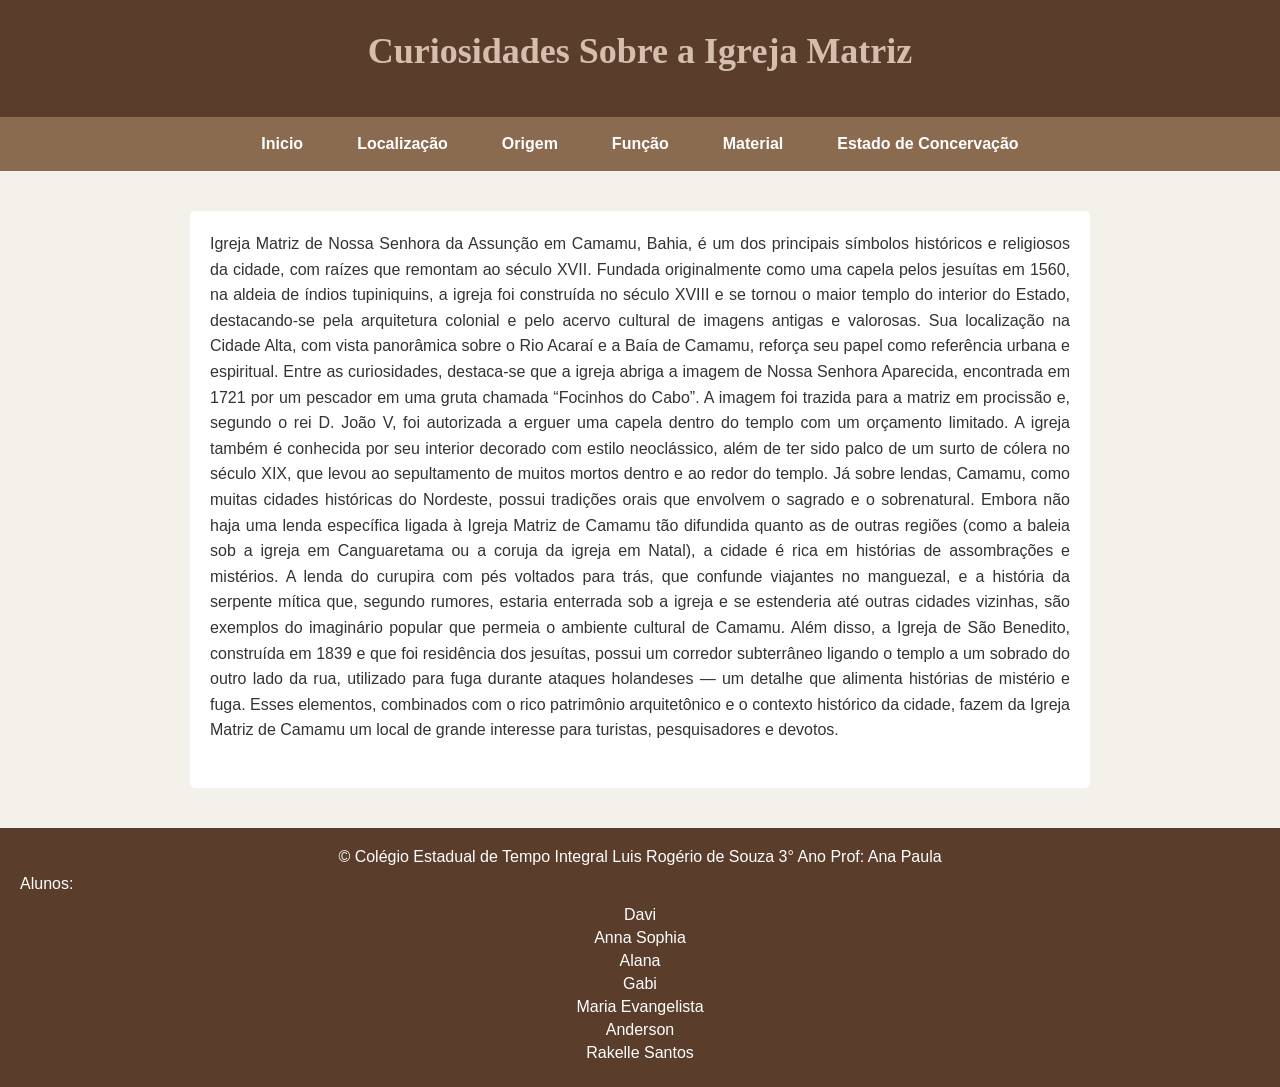
==== curiosidades.html @ 28841b89 "primeiro commit" ====
<!DOCTYPE html>
<html lang="pt-br">

<head>
    <link rel="shortcut icon" href="imagens/interior.png" type="image/x-icon">
      <link rel="stylesheet" href="style.css">
    <meta charset="UTF-8">
    <meta name="viewport" content="width=device-width, initial-scale=1.0">
    <title>Curiosidades</title>
</head>

<body>
    <header>
        <h1>Curiosidades Sobre a Igreja Matriz</h1>
    </header>

    <nav>
         <a href="index.html">Inicio</a>
        <a href="Indentificacao.html">Localização</a>
        <a href="origem.html">Origem</a>
        <a href="funcao.html">Função</a>
        <a href="materialidade.html">Material</a>
        <a href="estadeconser.html">Estado de Concervação</a>
    </nav>

    <main>
        
        <section>
            <p>
            Igreja Matriz de Nossa Senhora da Assunção em Camamu,
            Bahia, é um dos principais símbolos históricos e
            religiosos da cidade, com raízes que remontam ao
            século XVII. Fundada originalmente como uma
            capela pelos jesuítas em 1560, na aldeia de índios
            tupiniquins, a igreja foi construída no século
            XVIII e se tornou o maior templo do interior do
            Estado, destacando-se pela arquitetura colonial
            e pelo acervo cultural de imagens antigas e
            valorosas. Sua localização na Cidade Alta,
            com vista panorâmica sobre o Rio Acaraí e a
            Baía de Camamu, reforça seu papel como referência
            urbana e espiritual.


            Entre as curiosidades,
            destaca-se que a igreja
            abriga a imagem de Nossa
            Senhora Aparecida, encontrada
            em 1721 por um pescador em uma gruta chamada
            “Focinhos do Cabo”. A imagem foi trazida para
            a matriz em procissão e, segundo o rei D. João V,
            foi autorizada a erguer uma capela dentro do templo
            com um orçamento limitado. A igreja também é conhecida
            por seu interior decorado com estilo neoclássico, além
            de ter sido palco de um surto de cólera no século XIX,
            que levou ao sepultamento de muitos mortos dentro e ao
            redor do templo.

            Já sobre lendas, Camamu, como muitas cidades históricas do
            Nordeste, possui tradições orais que envolvem o sagrado e
            o sobrenatural. Embora não haja uma lenda específica
            ligada à Igreja Matriz de Camamu tão difundida quanto as
            de outras regiões (como a baleia sob a igreja em Canguaretama
            ou a coruja da igreja em Natal), a cidade é rica em
            histórias de assombrações e mistérios. A lenda do curupira
            com pés voltados para trás, que confunde viajantes no
            manguezal, e a história da serpente mítica que, segundo
            rumores, estaria enterrada sob a igreja e se estenderia
            até outras cidades vizinhas, são exemplos do imaginário
            popular que permeia o ambiente cultural de Camamu.

            Além disso, a Igreja de São Benedito, construída em 1839 e que foi
            residência dos jesuítas, possui um corredor subterrâneo ligando
            o templo a um sobrado do outro lado da rua, utilizado para fuga
            durante ataques holandeses — um detalhe que alimenta histórias
            de mistério e fuga. Esses elementos, combinados com o rico
            patrimônio arquitetônico e o contexto histórico da cidade,
            fazem da Igreja Matriz de Camamu um local de grande
            interesse para turistas, pesquisadores e devotos.
            </p>
        </section>

    </main>
    
 <footer>
            &copy;
             Colégio Estadual de Tempo Integral Luis Rogério de Souza
            3° Ano
            Prof: Ana Paula

            <p>Alunos:</p>
<ul>
  <li>Davi</li>
  <li>Anna Sophia</li>
  <li>Alana</li>
  <li>Gabi</li>
  <li>Maria Evangelista</li>
  <li>Anderson</li>
  <li>Rakelle Santos</li>
</ul>
        </footer>

</body>

</html>
---- style.css ----
/* Reset */
* {
  margin: 0;
  padding: 0;
  box-sizing: border-box;
}

/* Corpo */
body {
  font-family: Arial, sans-serif;
  background: #f4f1ea;
  color: #333;
}

/* Header */
header {
  background: #5a3e2b;
  color: white;
  padding: 20px;
  text-align: center;
}

/* Menu */
nav {
  background: #8b6b4f;
  padding: 10px;
  text-align: center;
}

nav a {
  color: white;
  margin: 0 10px;
  text-decoration: none;
  font-weight: bold;
}

nav a:hover {
  text-decoration: underline;
}

/* Conteúdo */
main {
  max-width: 900px;
  margin: 30px auto;
  padding: 20px;
  background: white;
  border-radius: 5px;
}

/* Seções */
section {
  margin-bottom: 20px;
}

/* Títulos */
h1, h2 {
  margin-bottom: 10px;
}

/* Imagens */
img {
  width: 100%;
  border-radius: 5px;
  margin-bottom: 15px;
}

/* Lista */
ul {
  padding-left: 20px;
}

/* Footer */
footer {
  background: #5a3e2b;
  color: white;
  text-align: center;
  padding: 15px;
  margin-top: 30px;
}
/* ===== TRANSIÇÕES ===== */

/* Menu */
nav a {
  transition: 0.3s;
}

nav a:hover {
  color: #ffd700;
  background: #5a3e2b;
  padding: 5px 10px;
  border-radius: 5px;
}

/* Imagens */
img {
  transition: 0.3s;
}

img:hover {
  transform: scale(1.05);
}

/* Seções */
section {
  transition: 0.3s;
}

section:hover {
  transform: translateY(-5px);
}

/* Main (leve suavização geral) */
main {
  transition: 0.3s;
}

/* ===== RESPONSIVIDADE (CELULAR E TABLET) ===== */

/* Imagens responsivas */
img {
  width: 100%;
  height: auto;
}

/* Conteúdo centralizado */
main {
  max-width: 900px;
  margin: auto;
  padding: 15px;
}

/* Menu adaptável */
nav {
  display: flex;
  flex-wrap: wrap;
  justify-content: center;
}

/* Texto padrão */
body {
  font-size: 16px;
}

/* Ajustes para celular */
@media (max-width: 600px) {

  h1 {
    font-size: 22px;
  }

  nav a {
    display: block;
    margin: 5px 0;
  }

  main {
    padding: 10px;
  }

}

/* ===== FOOTER LISTA ===== */

footer {
  background: #5a3e2b;
  color: white;
  text-align: center;
  padding: 20px;
}

/* Títulos do footer */
footer p {
  margin: 5px 0;
}

/* Lista de alunos */
footer ul {
  list-style: none; /* tira as bolinhas */
  padding: 0;
  margin-top: 10px;
}

/* Cada nome */
footer ul li {
  margin: 5px 0;
  transition: 0.3s;
}

/* Efeito ao passar o mouse */
footer ul li:hover {
  color: #ffd700;
  transform: scale(1.05);
}

/* ===== AJUSTE PARA NOTEBOOK / TELAS MAIORES ===== */

body {
  background: #f4f1ea;
}

/* Centraliza tudo */
main {
  max-width: 900px;
  margin: 40px auto;
  padding: 20px;
}

/* Header mais bonito */
header {
  text-align: center;
  padding: 30px;
}

/* Menu organizado */
nav {
  display: flex;
  justify-content: center;
  flex-wrap: wrap;
  gap: 10px;
}

/* Links estilo botão */
nav a {
  padding: 8px 12px;
  background: #8b6b4f;
  border-radius: 5px;
}

/* Espaço entre seções */
section {
  margin-bottom: 25px;
}

/* ===== IMAGENS INTERNAS ===== */

.imagem {
  width: 100%;
  max-width: 400px;
  height: auto;
  display: block;
  margin: 15px auto;
  border-radius: 5px;
}

/* ===== LINK LOCALIZAÇÃO RESPONSIVO ===== */

.localizacao {
  text-align: center;
  margin-top: 20px;
}

.localizacao a {
  display: inline-block;
  font-family: Georgia, serif;
  font-size: 16px;
  text-decoration: none;
  color: #5a3e2b;
  background: #f4f1ea;
  padding: 8px 12px;
  border-radius: 5px;
  transition: 0.3s;
  max-width: 90%;
  word-wrap: break-word;
}

/* Hover */
.localizacao a:hover {
  color: white;
  background: #8b6b4f;
}

/* Ajuste para celular */
@media (max-width: 600px) {
  .localizacao a {
    font-size: 14px;
    padding: 6px 10px;
  }
}

/* ===== TÍTULOS RESPONSIVOS ===== */

h1 {
  font-family: Georgia, serif;
  text-align: center;
  color: #d5beae;
  font-size: clamp(26px, 4vw, 36px);
  margin-bottom: 15px;
}

/* ===== TEXTO JUSTIFICADO ===== */

p {
  text-align: justify;
  line-height: 1.6;
}
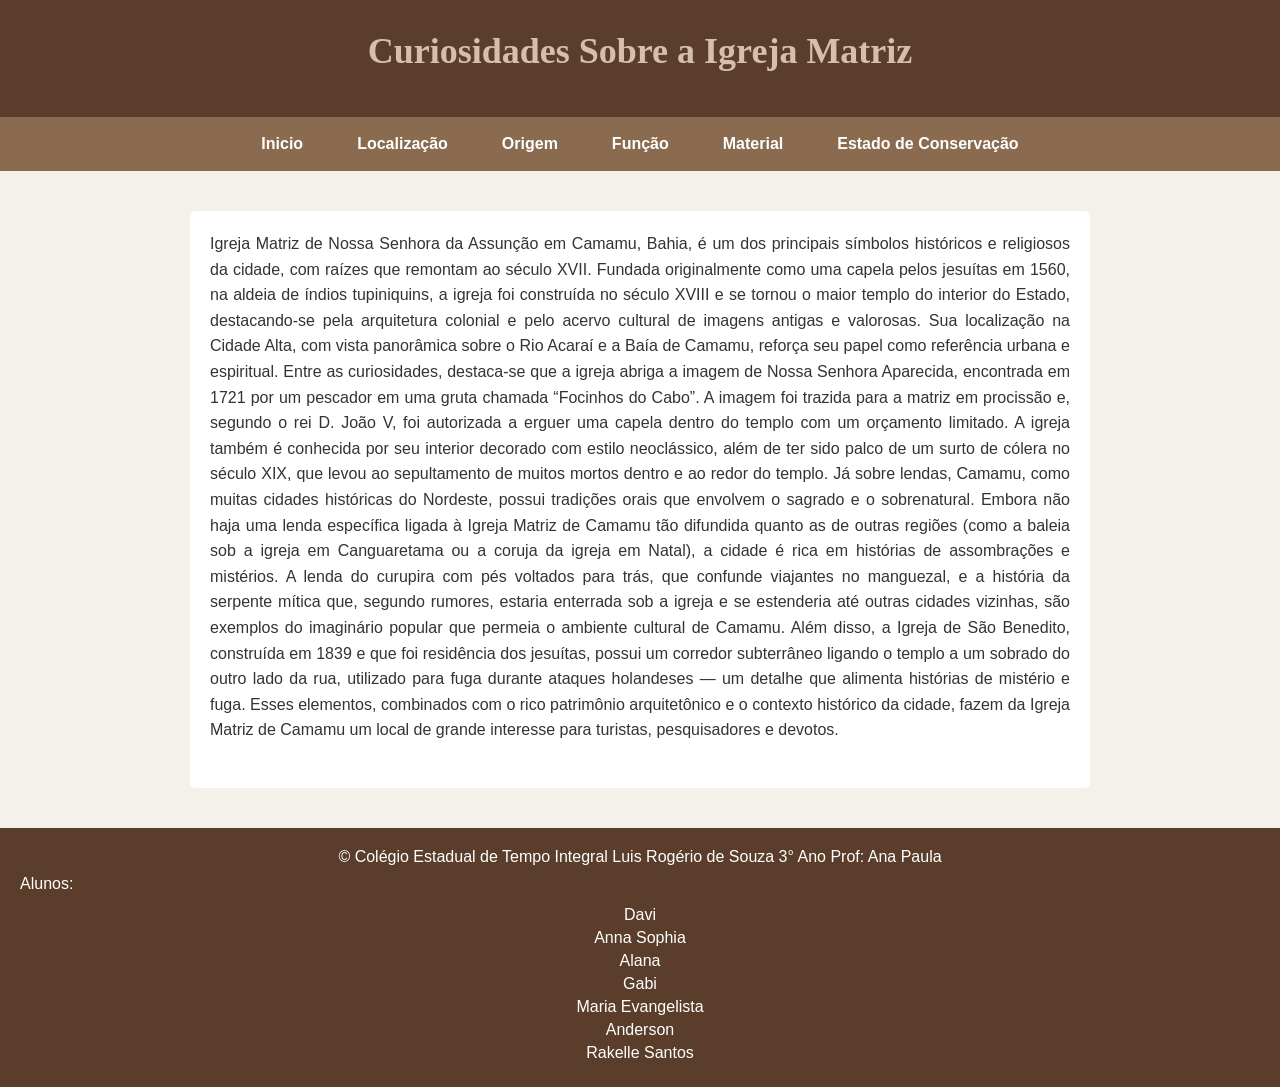
==== commit 17f8b588: "Atualização da site: ajustes de conteudo" ====
--- a/curiosidades.html
+++ b/curiosidades.html
@@ -20,7 +20,7 @@
         <a href="origem.html">Origem</a>
         <a href="funcao.html">Função</a>
         <a href="materialidade.html">Material</a>
-        <a href="estadeconser.html">Estado de Concervação</a>
+        <a href="estadeconser.html">Estado de Conservação</a>
     </nav>
 
     <main>
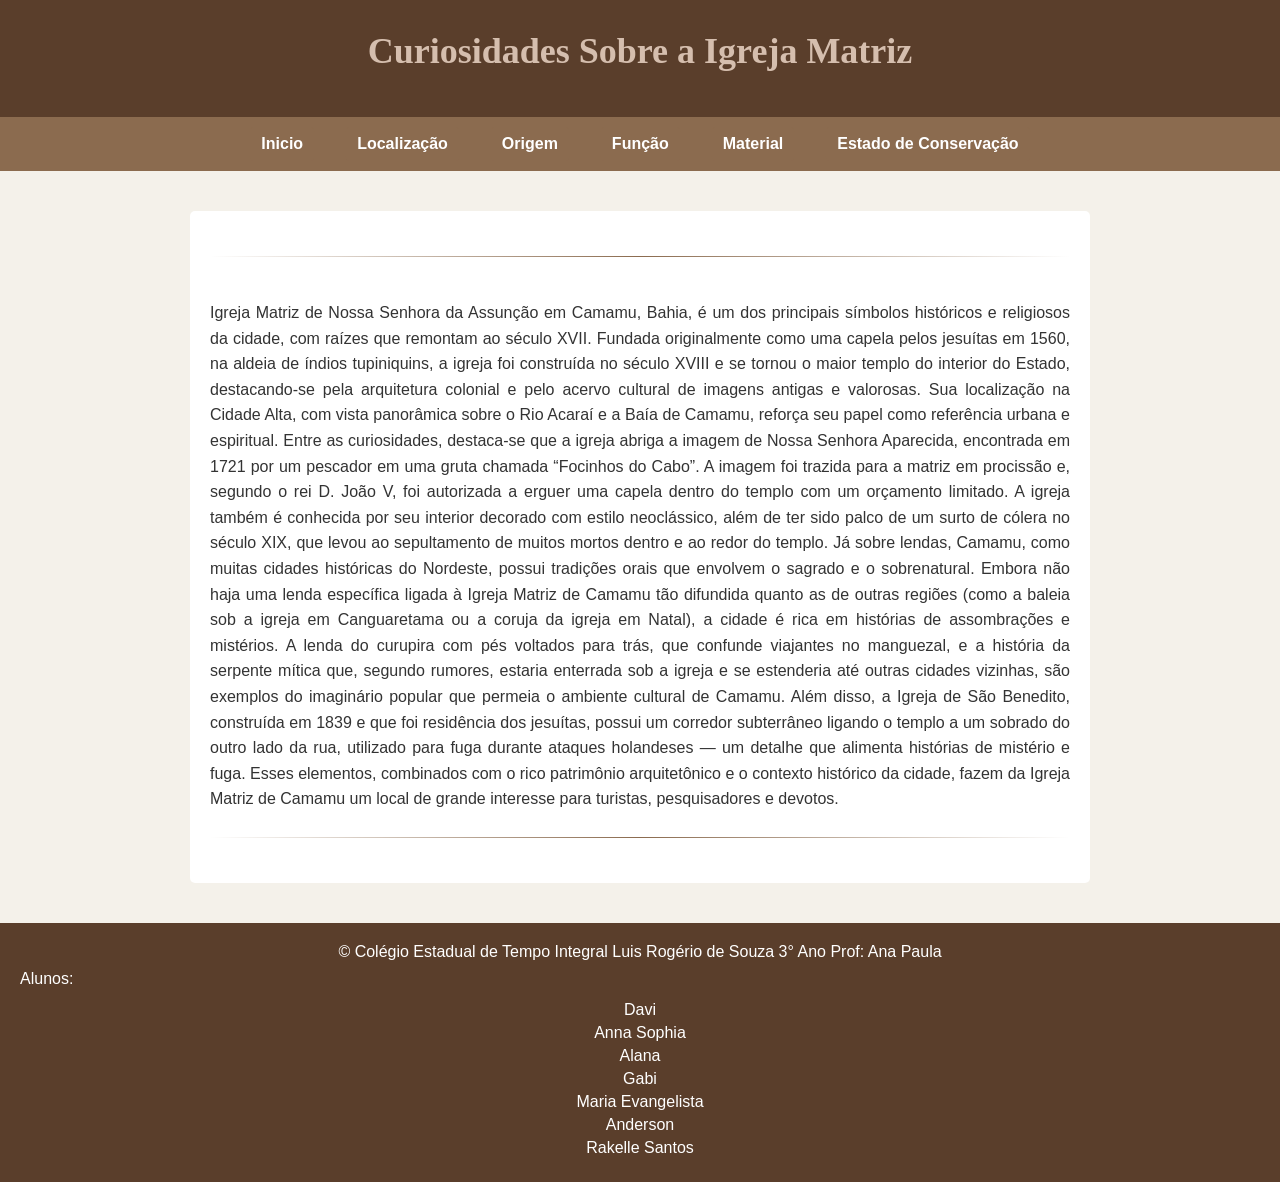
==== commit 10e5f23c: "Melhorias visuais" ====
--- a/curiosidades.html
+++ b/curiosidades.html
@@ -24,7 +24,9 @@
     </nav>
 
     <main>
-        
+
+        <hr>
+        <br>
         <section>
             <p>
             Igreja Matriz de Nossa Senhora da Assunção em Camamu,
@@ -80,6 +82,7 @@
             </p>
         </section>
 
+        <hr>
     </main>
     
  <footer>
--- a/style.css
+++ b/style.css
@@ -293,3 +293,17 @@
   text-align: justify;
   line-height: 1.6;
 }
+
+hr {
+  border: none;
+  height: 1px;
+  background: #ccc;
+  margin: 20px 0;
+}
+
+hr {
+  border: none;
+  height: 1px;
+  background: linear-gradient(to right, transparent, #8b6b4f, transparent);
+  margin: 25px 0;
+}
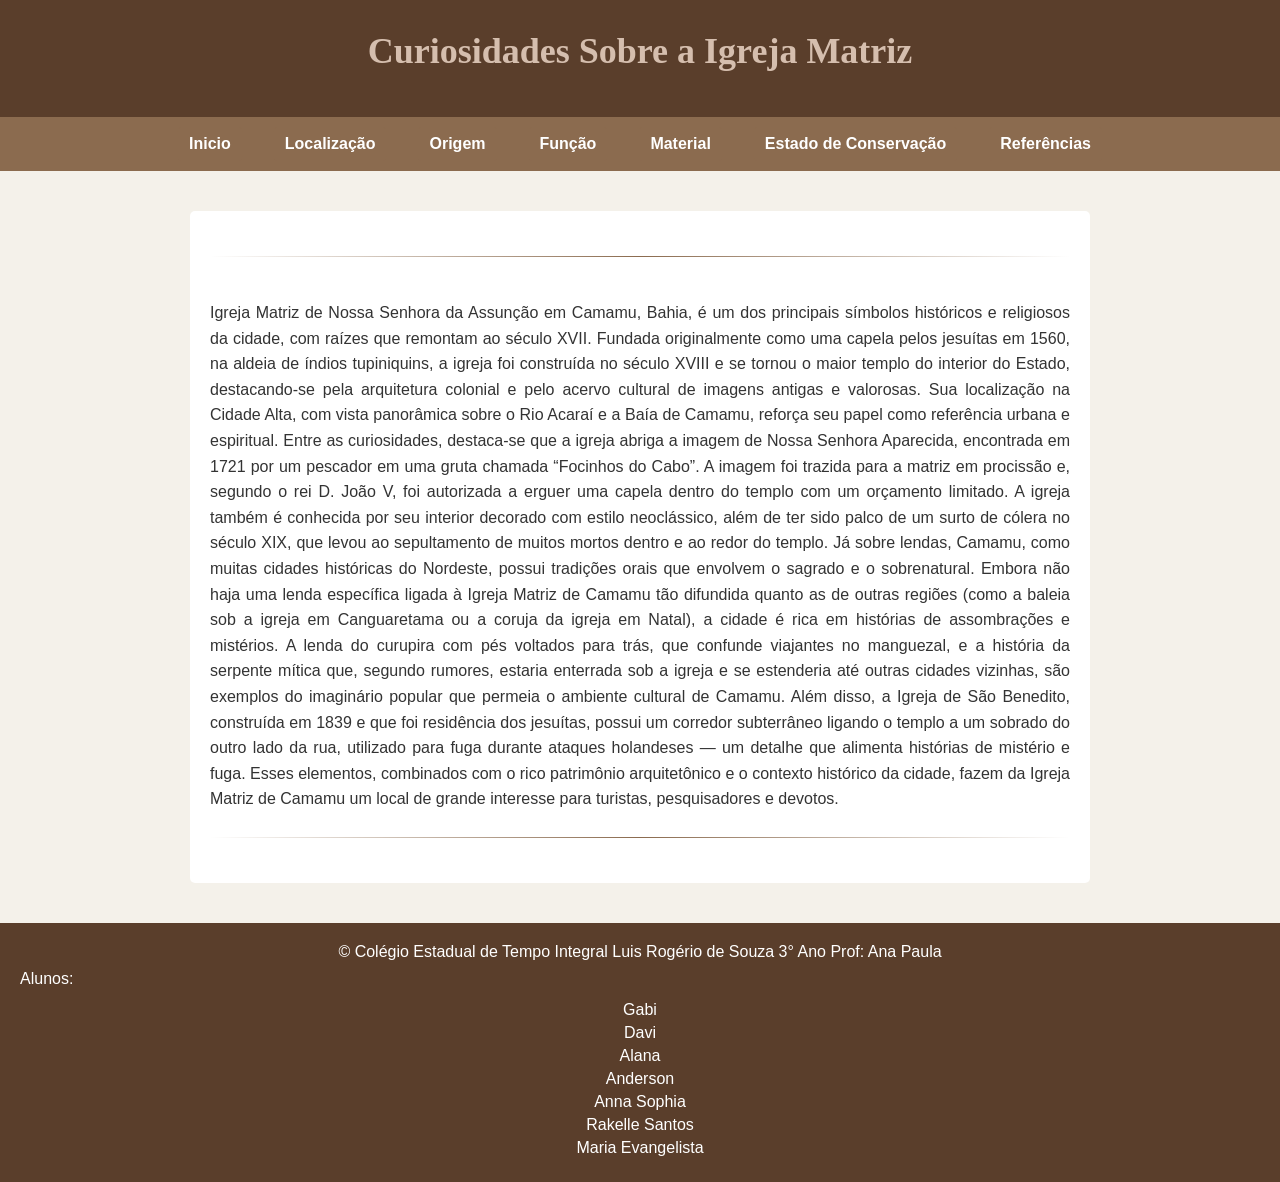
==== commit d65f666d: "atulização dos links" ====
--- a/curiosidades.html
+++ b/curiosidades.html
@@ -3,7 +3,7 @@
 
 <head>
     <link rel="shortcut icon" href="imagens/interior.png" type="image/x-icon">
-      <link rel="stylesheet" href="style.css">
+    <link rel="stylesheet" href="style.css">
     <meta charset="UTF-8">
     <meta name="viewport" content="width=device-width, initial-scale=1.0">
     <title>Curiosidades</title>
@@ -15,12 +15,14 @@
     </header>
 
     <nav>
-         <a href="index.html">Inicio</a>
+        <a href="index.html">Inicio</a>
         <a href="Indentificacao.html">Localização</a>
         <a href="origem.html">Origem</a>
         <a href="funcao.html">Função</a>
         <a href="materialidade.html">Material</a>
         <a href="estadeconser.html">Estado de Conservação</a>
+        <a href="links.html">Referências</a>
+
     </nav>
 
     <main>
@@ -29,79 +31,79 @@
         <br>
         <section>
             <p>
-            Igreja Matriz de Nossa Senhora da Assunção em Camamu,
-            Bahia, é um dos principais símbolos históricos e
-            religiosos da cidade, com raízes que remontam ao
-            século XVII. Fundada originalmente como uma
-            capela pelos jesuítas em 1560, na aldeia de índios
-            tupiniquins, a igreja foi construída no século
-            XVIII e se tornou o maior templo do interior do
-            Estado, destacando-se pela arquitetura colonial
-            e pelo acervo cultural de imagens antigas e
-            valorosas. Sua localização na Cidade Alta,
-            com vista panorâmica sobre o Rio Acaraí e a
-            Baía de Camamu, reforça seu papel como referência
-            urbana e espiritual.
+                Igreja Matriz de Nossa Senhora da Assunção em Camamu,
+                Bahia, é um dos principais símbolos históricos e
+                religiosos da cidade, com raízes que remontam ao
+                século XVII. Fundada originalmente como uma
+                capela pelos jesuítas em 1560, na aldeia de índios
+                tupiniquins, a igreja foi construída no século
+                XVIII e se tornou o maior templo do interior do
+                Estado, destacando-se pela arquitetura colonial
+                e pelo acervo cultural de imagens antigas e
+                valorosas. Sua localização na Cidade Alta,
+                com vista panorâmica sobre o Rio Acaraí e a
+                Baía de Camamu, reforça seu papel como referência
+                urbana e espiritual.
 
 
-            Entre as curiosidades,
-            destaca-se que a igreja
-            abriga a imagem de Nossa
-            Senhora Aparecida, encontrada
-            em 1721 por um pescador em uma gruta chamada
-            “Focinhos do Cabo”. A imagem foi trazida para
-            a matriz em procissão e, segundo o rei D. João V,
-            foi autorizada a erguer uma capela dentro do templo
-            com um orçamento limitado. A igreja também é conhecida
-            por seu interior decorado com estilo neoclássico, além
-            de ter sido palco de um surto de cólera no século XIX,
-            que levou ao sepultamento de muitos mortos dentro e ao
-            redor do templo.
+                Entre as curiosidades,
+                destaca-se que a igreja
+                abriga a imagem de Nossa
+                Senhora Aparecida, encontrada
+                em 1721 por um pescador em uma gruta chamada
+                “Focinhos do Cabo”. A imagem foi trazida para
+                a matriz em procissão e, segundo o rei D. João V,
+                foi autorizada a erguer uma capela dentro do templo
+                com um orçamento limitado. A igreja também é conhecida
+                por seu interior decorado com estilo neoclássico, além
+                de ter sido palco de um surto de cólera no século XIX,
+                que levou ao sepultamento de muitos mortos dentro e ao
+                redor do templo.
 
-            Já sobre lendas, Camamu, como muitas cidades históricas do
-            Nordeste, possui tradições orais que envolvem o sagrado e
-            o sobrenatural. Embora não haja uma lenda específica
-            ligada à Igreja Matriz de Camamu tão difundida quanto as
-            de outras regiões (como a baleia sob a igreja em Canguaretama
-            ou a coruja da igreja em Natal), a cidade é rica em
-            histórias de assombrações e mistérios. A lenda do curupira
-            com pés voltados para trás, que confunde viajantes no
-            manguezal, e a história da serpente mítica que, segundo
-            rumores, estaria enterrada sob a igreja e se estenderia
-            até outras cidades vizinhas, são exemplos do imaginário
-            popular que permeia o ambiente cultural de Camamu.
+                Já sobre lendas, Camamu, como muitas cidades históricas do
+                Nordeste, possui tradições orais que envolvem o sagrado e
+                o sobrenatural. Embora não haja uma lenda específica
+                ligada à Igreja Matriz de Camamu tão difundida quanto as
+                de outras regiões (como a baleia sob a igreja em Canguaretama
+                ou a coruja da igreja em Natal), a cidade é rica em
+                histórias de assombrações e mistérios. A lenda do curupira
+                com pés voltados para trás, que confunde viajantes no
+                manguezal, e a história da serpente mítica que, segundo
+                rumores, estaria enterrada sob a igreja e se estenderia
+                até outras cidades vizinhas, são exemplos do imaginário
+                popular que permeia o ambiente cultural de Camamu.
 
-            Além disso, a Igreja de São Benedito, construída em 1839 e que foi
-            residência dos jesuítas, possui um corredor subterrâneo ligando
-            o templo a um sobrado do outro lado da rua, utilizado para fuga
-            durante ataques holandeses — um detalhe que alimenta histórias
-            de mistério e fuga. Esses elementos, combinados com o rico
-            patrimônio arquitetônico e o contexto histórico da cidade,
-            fazem da Igreja Matriz de Camamu um local de grande
-            interesse para turistas, pesquisadores e devotos.
+                Além disso, a Igreja de São Benedito, construída em 1839 e que foi
+                residência dos jesuítas, possui um corredor subterrâneo ligando
+                o templo a um sobrado do outro lado da rua, utilizado para fuga
+                durante ataques holandeses — um detalhe que alimenta histórias
+                de mistério e fuga. Esses elementos, combinados com o rico
+                patrimônio arquitetônico e o contexto histórico da cidade,
+                fazem da Igreja Matriz de Camamu um local de grande
+                interesse para turistas, pesquisadores e devotos.
             </p>
         </section>
 
         <hr>
     </main>
-    
- <footer>
-            &copy;
-             Colégio Estadual de Tempo Integral Luis Rogério de Souza
-            3° Ano
-            Prof: Ana Paula
 
-            <p>Alunos:</p>
-<ul>
-  <li>Davi</li>
-  <li>Anna Sophia</li>
-  <li>Alana</li>
-  <li>Gabi</li>
-  <li>Maria Evangelista</li>
-  <li>Anderson</li>
-  <li>Rakelle Santos</li>
-</ul>
-        </footer>
+    <footer>
+        &copy;
+        Colégio Estadual de Tempo Integral Luis Rogério de Souza
+        3° Ano
+        Prof: Ana Paula
+
+        <p>Alunos:</p>
+        <ul>
+            <li>Gabi</li>
+            <li>Davi</li>
+            <li>Alana</li>
+            <li>Anderson</li>
+            <li>Anna Sophia</li>
+            <li>Rakelle Santos</li>
+            <li>Maria Evangelista</li>
+        </ul>
+    </footer>
 
 </body>
 
--- a/style.css
+++ b/style.css
@@ -306,4 +306,27 @@
   height: 1px;
   background: linear-gradient(to right, transparent, #8b6b4f, transparent);
   margin: 25px 0;
+}
+
+.observacao {
+  background: #fff3cd;
+  border-left: 6px solid #ffc107;
+  padding: 15px;
+  margin: 25px 0;
+  border-radius: 5px;
+  text-align: center;
+}
+
+.observacao h2 {
+  color: #856404;
+  margin-bottom: 8px;
+}
+
+.observacao p {
+  color: #5a4b00;
+  font-style: italic;
+}
+
+.titulo-centro {
+  text-align: center;
 }
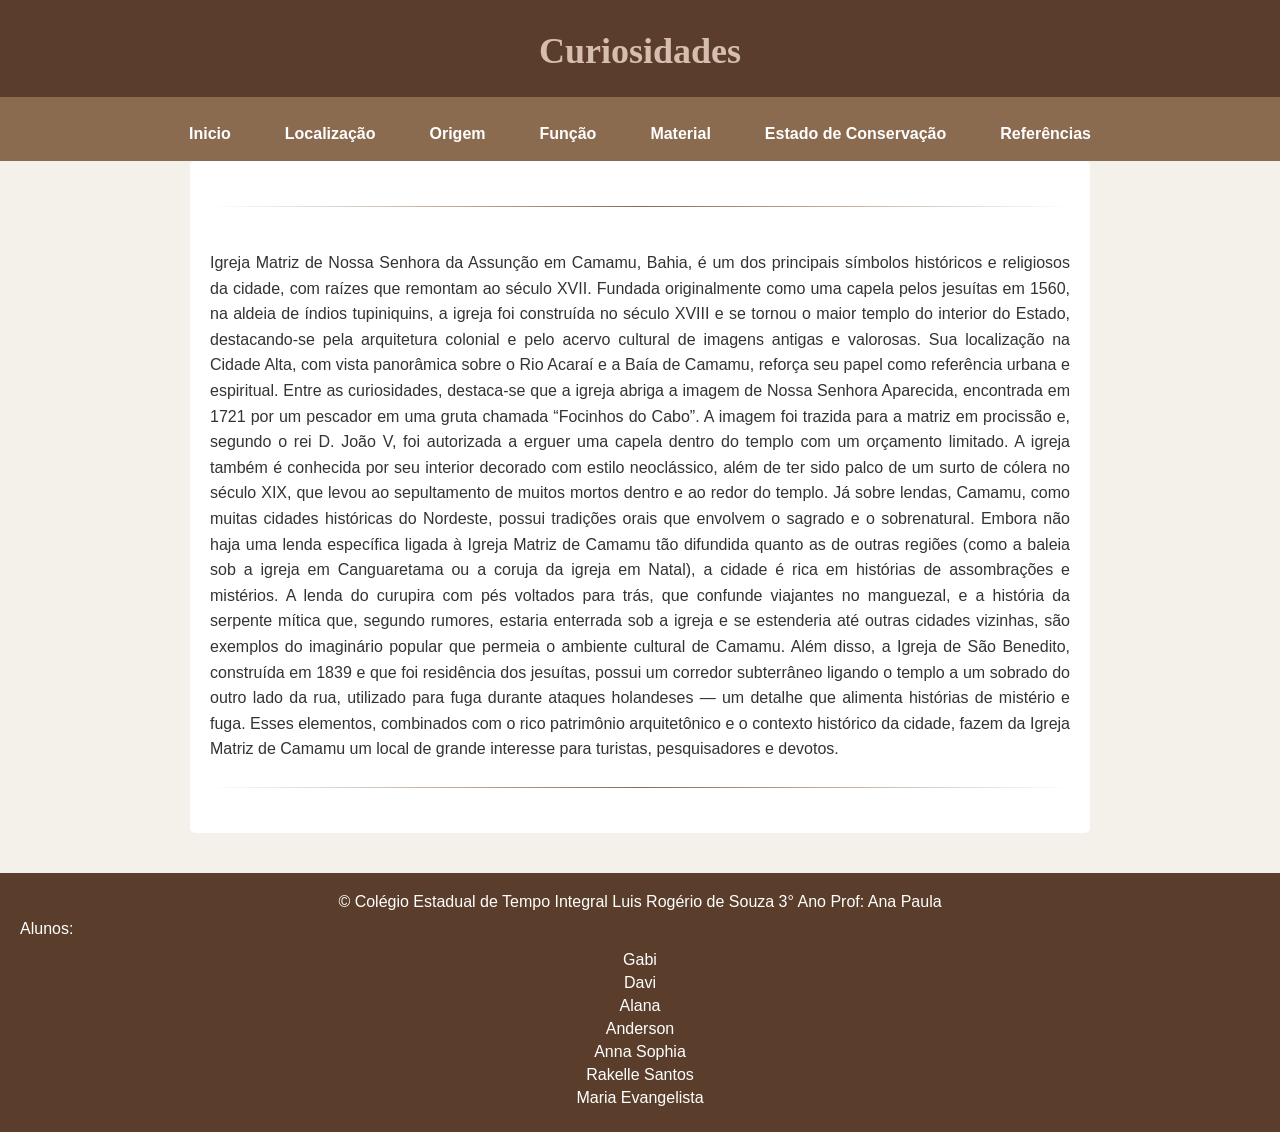
==== commit 408a51d1: "Adicionando a função menu Hamburguer" ====
--- a/curiosidades.html
+++ b/curiosidades.html
@@ -2,6 +2,7 @@
 <html lang="pt-br">
 
 <head>
+    <script src="script.js"></script>
     <link rel="shortcut icon" href="imagens/interior.png" type="image/x-icon">
     <link rel="stylesheet" href="style.css">
     <meta charset="UTF-8">
@@ -11,10 +12,14 @@
 
 <body>
     <header>
-        <h1>Curiosidades Sobre a Igreja Matriz</h1>
+        <h1>Curiosidades </h1>
     </header>
 
-    <nav>
+    <nav class="menu">
+        <div class="hamburguer" onclick="toggleMenu()">
+            ☰
+        </div>
+        <div class="links" id="links">
         <a href="index.html">Inicio</a>
         <a href="Indentificacao.html">Localização</a>
         <a href="origem.html">Origem</a>
@@ -22,6 +27,7 @@
         <a href="materialidade.html">Material</a>
         <a href="estadeconser.html">Estado de Conservação</a>
         <a href="links.html">Referências</a>
+    </div>
 
     </nav>
 
--- a/style.css
+++ b/style.css
@@ -329,4 +329,92 @@
 
 .titulo-centro {
   text-align: center;
-}+}
+
+
+/* ===== MENU ===== */
+
+.menu {
+  background: #8b6b4f;
+  padding: 10px;
+}
+
+.menu-topo {
+  display: flex;
+  justify-content: space-between;
+  align-items: center;
+}
+
+.logo {
+  color: white;
+  font-size: 18px;
+}
+
+/* Botão hamburguer */
+.hamburguer {
+  font-size: 26px;
+  color: white;
+  cursor: pointer;
+  display: none;
+}
+
+/* Links */
+.links {
+  display: flex;
+  justify-content: center;
+  gap: 10px;
+  margin-top: 10px;
+}
+
+.links a {
+  color: white;
+  text-decoration: none;
+  font-weight: bold;
+}
+
+/* ===== RESPONSIVO ===== */
+
+@media (max-width: 700px) {
+
+  .hamburguer {
+    display: block;
+  }
+
+  .links {
+    display: none;
+    flex-direction: column;
+    text-align: center;
+  }
+
+  .links.ativo {
+    display: flex;
+  }
+
+  .links a {
+    padding: 10px;
+    border-top: 1px solid #fff;
+  }
+
+}
+
+.hamburguer {
+  position: fixed;     /* fixa na tela */
+  top: 15px;           /* distância do topo */
+  left: 15px;          /* canto esquerdo */
+  font-size: 28px;
+  color: white;
+  cursor: pointer;
+  z-index: 1000;       /* fica acima de tudo */
+  background: #8b6b4f;
+  padding: 8px 12px;
+  border-radius: 5px;
+}
+
+header {
+  margin-bottom: 0;
+  padding-bottom: 10px;
+}
+
+main {
+  margin-top: 0;
+}
